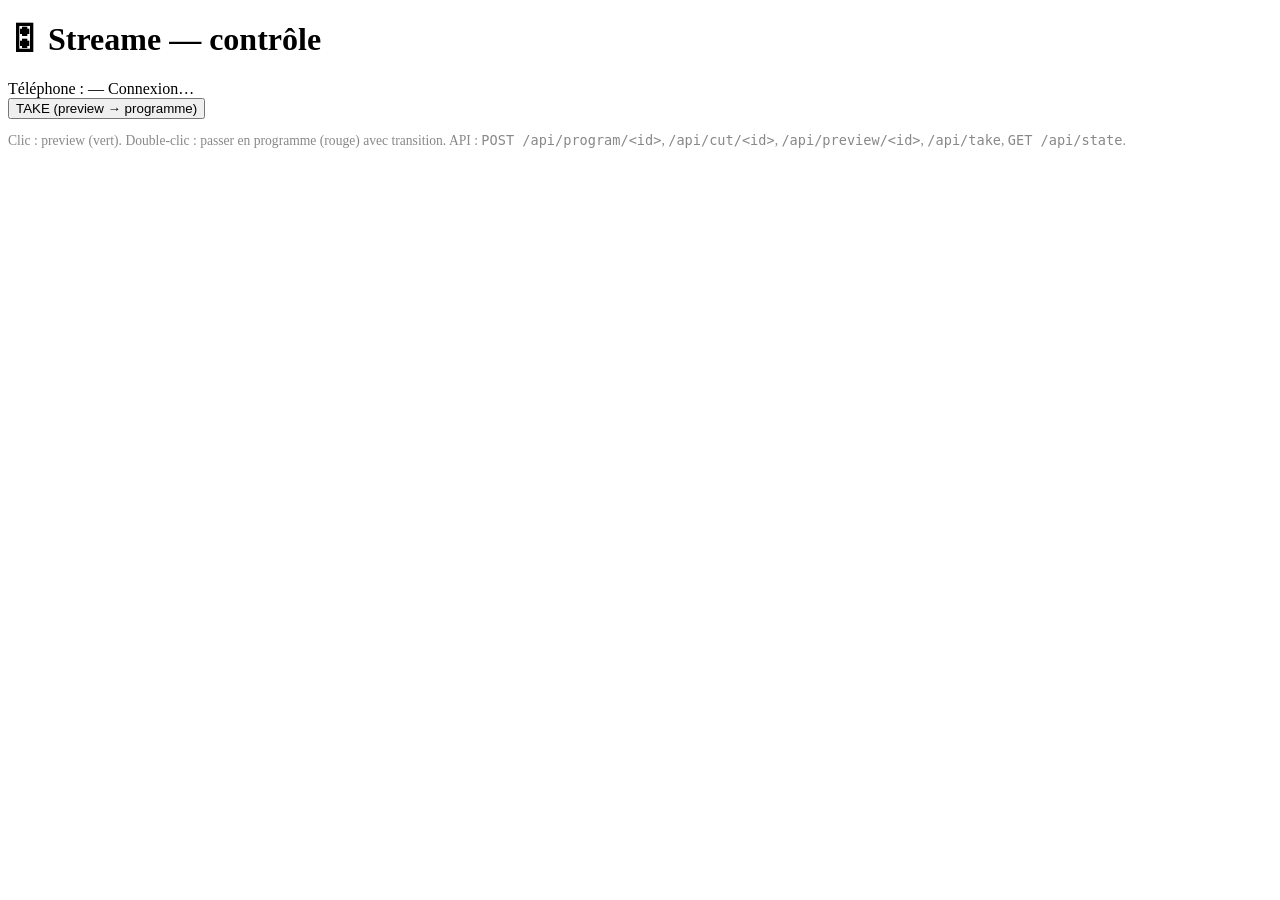
==== web/control.html @ 5b0fd75c "Régie vidéo Streame : téléphone WebRTC → HDMI, scènes, multiview, Stream Deck Application Rust (GStr" ====
<!doctype html>
<html lang="fr">
<head>
<meta charset="utf-8">
<meta name="viewport" content="width=device-width, initial-scale=1">
<title>Streame — contrôle</title>
<link rel="stylesheet" href="/style.css">
</head>
<body>
<h1>🎛 Streame — contrôle</h1>
<div class="bar">
  <span id="phone" class="pill off">Téléphone : —</span>
  <span id="link" class="pill">Connexion…</span>
</div>
<div id="scenes" class="scenes"></div>
<div class="row">
  <button id="take">TAKE (preview → programme)</button>
</div>
<p style="color:#888;font-size:.85rem">Clic : preview (vert). Double-clic : passer en programme (rouge) avec transition.
API : <code>POST /api/program/&lt;id&gt;</code>, <code>/api/cut/&lt;id&gt;</code>, <code>/api/preview/&lt;id&gt;</code>, <code>/api/take</code>, <code>GET /api/state</code>.</p>
<script src="/control.js"></script>
</body>
</html>
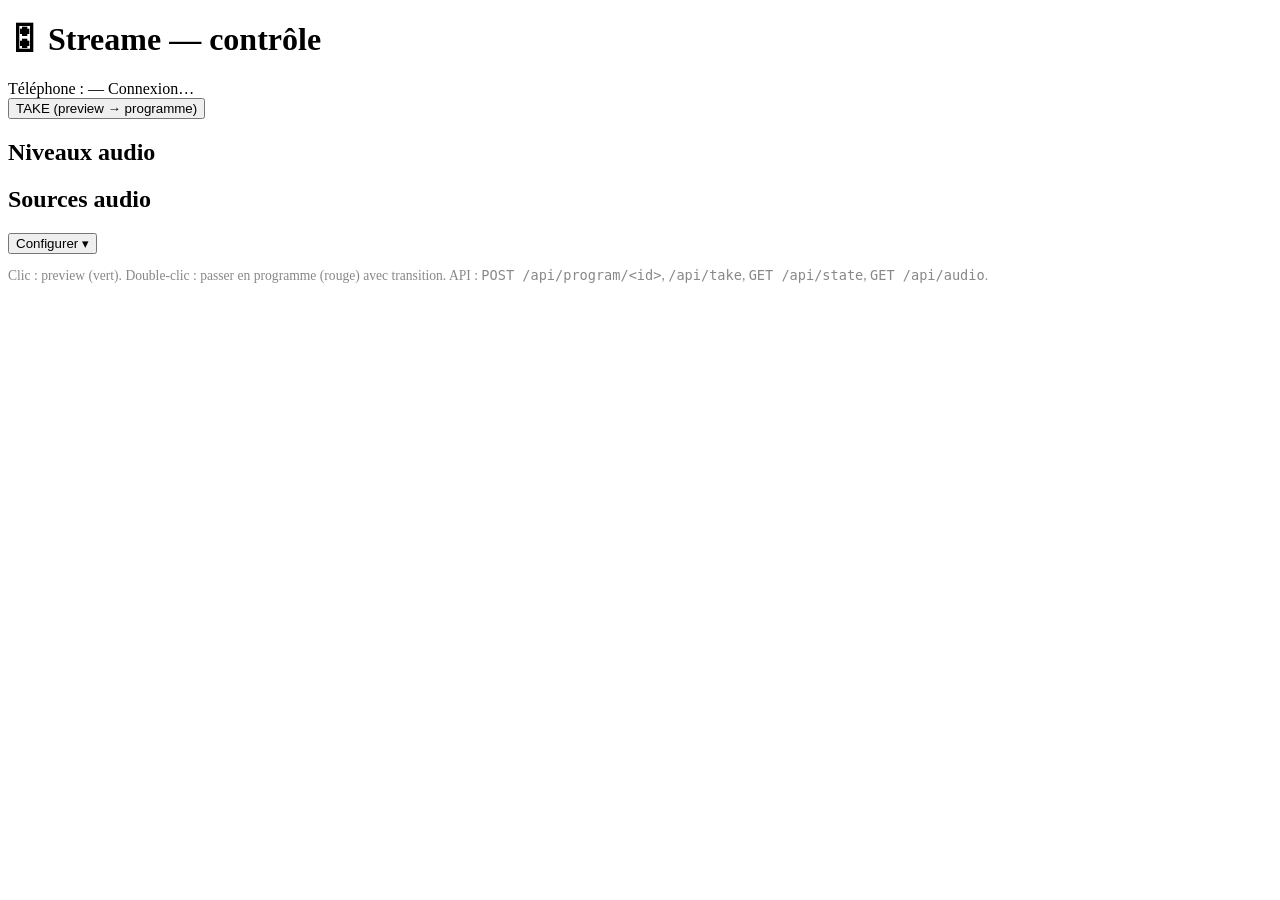
==== commit 0ad91ce0: "Audio : habillage et stream sur des sorties Wing distinctes, VU-mètres et sélection - Deux sources m" ====
--- a/web/control.html
+++ b/web/control.html
@@ -6,18 +6,40 @@
 <title>Streame — contrôle</title>
 <link rel="stylesheet" href="/style.css">
 </head>
-<body>
+<body class="control">
 <h1>🎛 Streame — contrôle</h1>
 <div class="bar">
   <span id="phone" class="pill off">Téléphone : —</span>
   <span id="link" class="pill">Connexion…</span>
+  <span id="stats" class="pill"></span>
 </div>
 <div id="scenes" class="scenes"></div>
 <div class="row">
   <button id="take">TAKE (preview → programme)</button>
 </div>
+
+<section class="panel">
+  <h2>Niveaux audio</h2>
+  <div id="meters" class="meters"></div>
+</section>
+
+<section class="panel">
+  <div class="panel-head">
+    <h2>Sources audio</h2>
+    <button id="audio-toggle" class="ghost small">Configurer ▾</button>
+  </div>
+  <div id="audio" hidden>
+    <div id="audio-routes"></div>
+    <p class="hint">Canaux séparés par des virgules (1 = premier canal de la Wing). Appliqué en direct.</p>
+    <details>
+      <summary>Périphériques détectés</summary>
+      <div id="audio-devices" class="devices"></div>
+    </details>
+  </div>
+</section>
+
 <p style="color:#888;font-size:.85rem">Clic : preview (vert). Double-clic : passer en programme (rouge) avec transition.
-API : <code>POST /api/program/&lt;id&gt;</code>, <code>/api/cut/&lt;id&gt;</code>, <code>/api/preview/&lt;id&gt;</code>, <code>/api/take</code>, <code>GET /api/state</code>.</p>
+API : <code>POST /api/program/&lt;id&gt;</code>, <code>/api/take</code>, <code>GET /api/state</code>, <code>GET /api/audio</code>.</p>
 <script src="/control.js"></script>
 </body>
 </html>
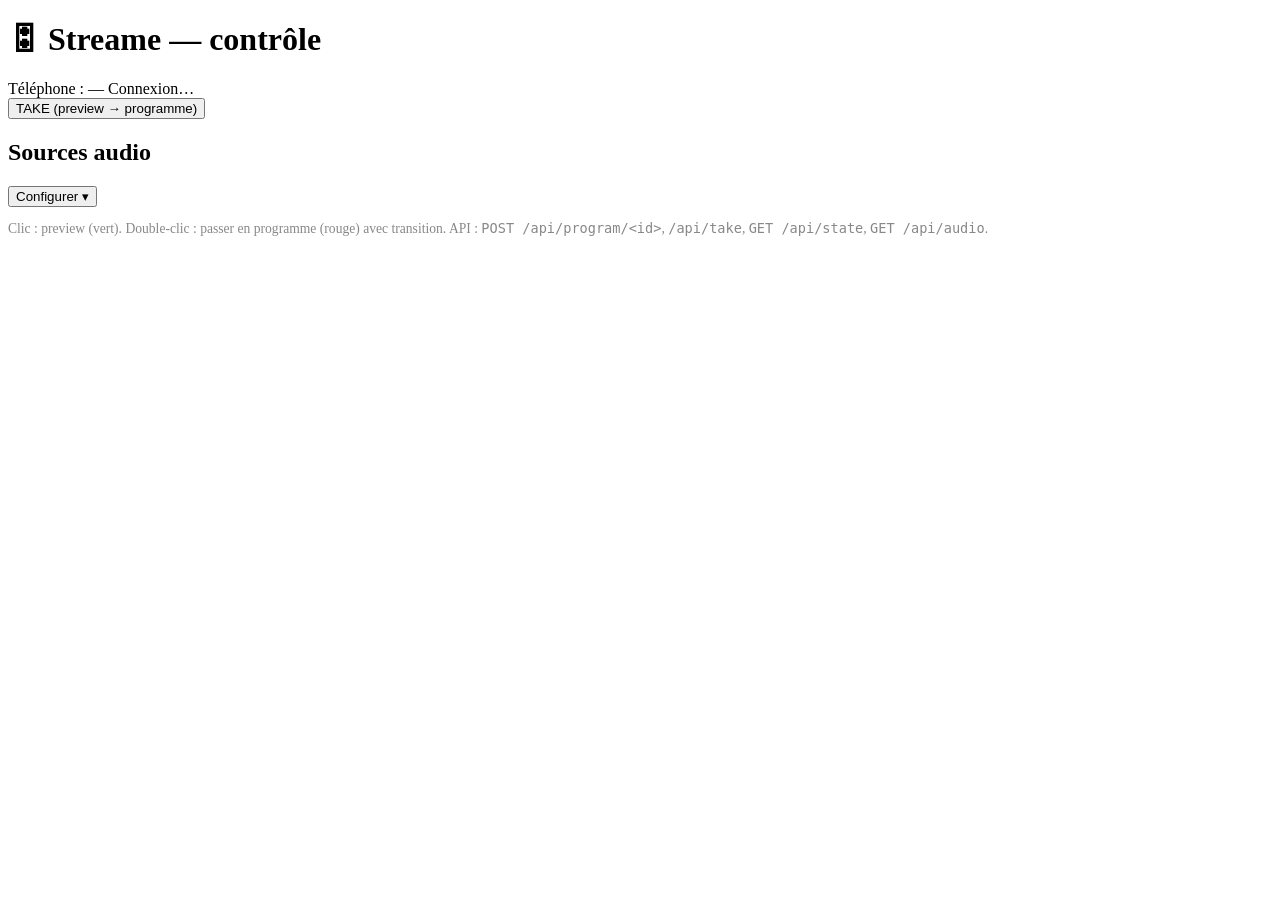
==== commit 7970d43e: "Retirer les VU-mètres de /control (ils sont désormais dans le multiview) Supprime l'envoi périodique" ====
--- a/web/control.html
+++ b/web/control.html
@@ -19,11 +19,6 @@
 </div>
 
 <section class="panel">
-  <h2>Niveaux audio</h2>
-  <div id="meters" class="meters"></div>
-</section>
-
-<section class="panel">
   <div class="panel-head">
     <h2>Sources audio</h2>
     <button id="audio-toggle" class="ghost small">Configurer ▾</button>
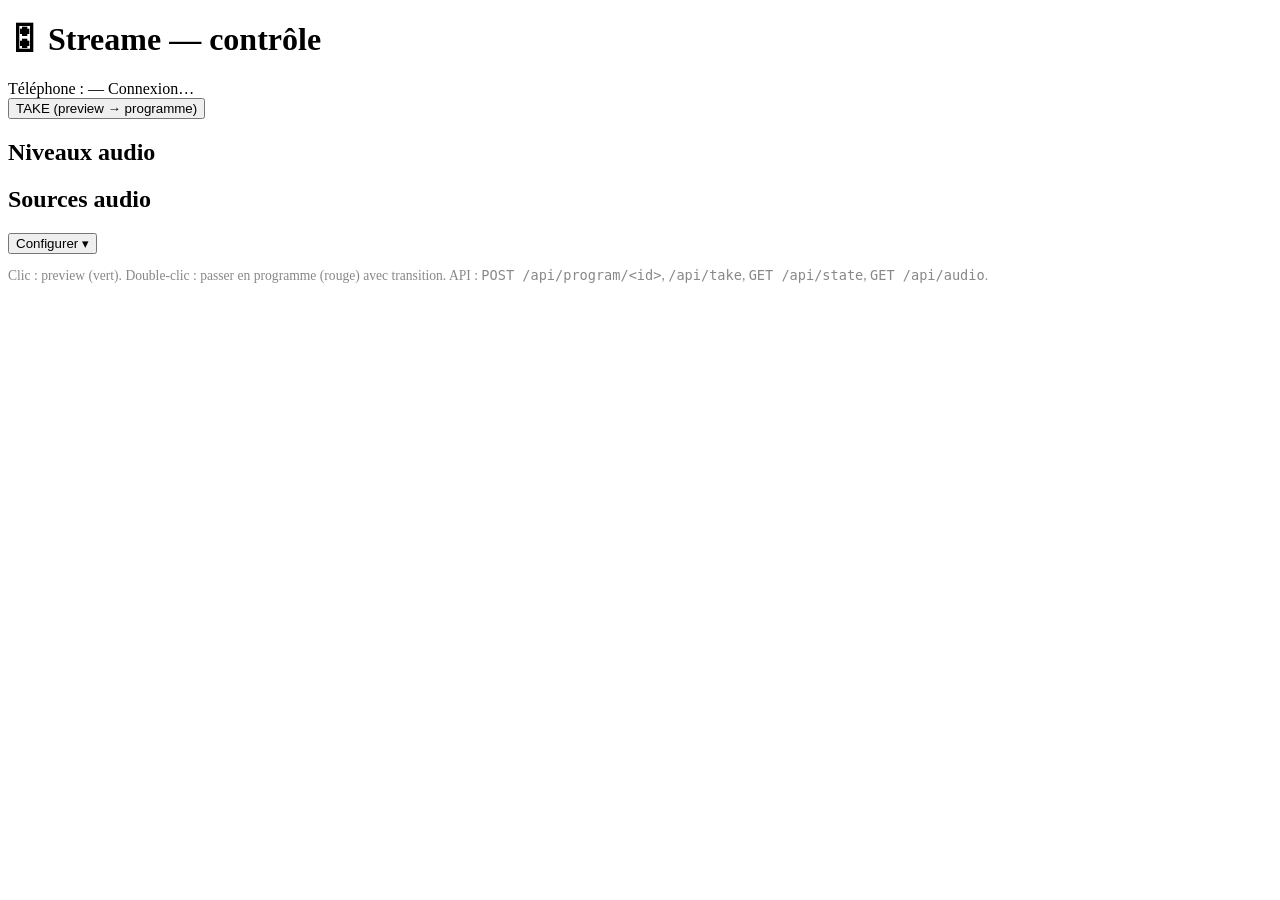
==== commit 3b4ae813: "Remettre les VU-mètres dans le panneau /control (en plus du multiview) Annule 7970d43 : les niveaux " ====
--- a/web/control.html
+++ b/web/control.html
@@ -19,6 +19,11 @@
 </div>
 
 <section class="panel">
+  <h2>Niveaux audio</h2>
+  <div id="meters" class="meters"></div>
+</section>
+
+<section class="panel">
   <div class="panel-head">
     <h2>Sources audio</h2>
     <button id="audio-toggle" class="ghost small">Configurer ▾</button>
